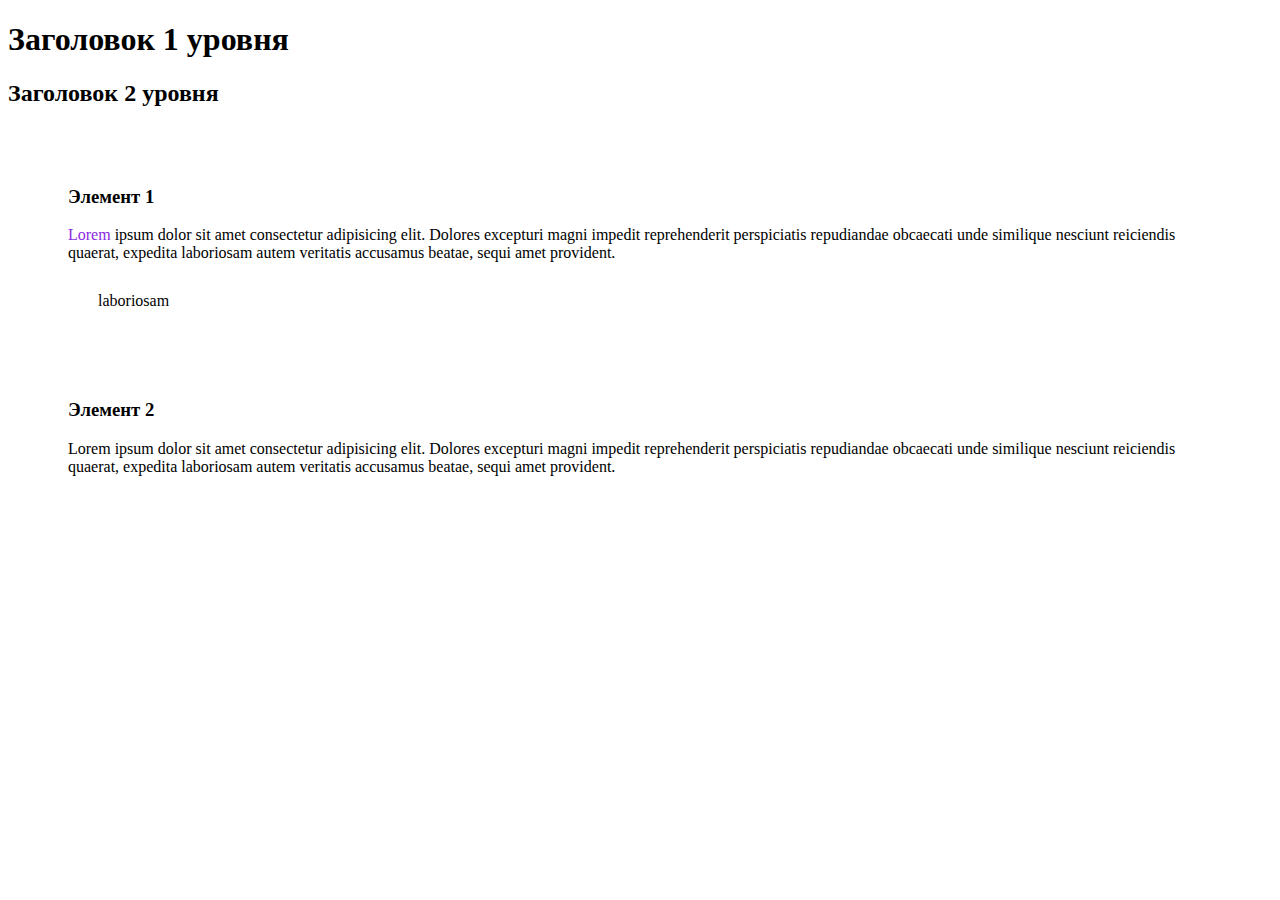
==== examples/hello.html @ c1757902 "created examples folder" ====
<!--HTML теги-->


<!-- стандартная структура -->
<!DOCTYPE html>
<html lang="en">
    <head>
        <meta charset="UTF-8">
        <meta http-equiv="X-UA-Compatible" content="IE=edge">
        <meta name="viewport" content="width=device-width, initial-scale=1.0">
        <title>My site</title>
    </head>
    <body>
        <h1>Заголовок 1 уровня</h1>
 
        <h2>Заголовок 2 уровня</h2> 

        <div>
            <div>
                <h3>Элемент 1</h3>
                <p>
                    <!-- текст рыба -->
                    <!-- alt+z - свернуть\развернуть текст -->
                    <span style="color: blueviolet;" > Lorem </span>
                    ipsum dolor sit amet consectetur adipisicing elit. Dolores excepturi magni impedit reprehenderit perspiciatis repudiandae obcaecati unde similique nesciunt reiciendis quaerat, expedita laboriosam autem veritatis accusamus beatae, sequi amet provident. <div>laboriosam</div>
                    
                </p>
            </div>
            <div>
                <h3>Элемент 2</h3>
                <p>
                    <!-- текст рыба -->
                    <!-- alt+z - свернуть\развернуть текст -->
                    Lorem ipsum dolor sit amet consectetur adipisicing elit. Dolores excepturi magni impedit reprehenderit perspiciatis repudiandae obcaecati unde similique nesciunt reiciendis quaerat, expedita laboriosam autem veritatis accusamus beatae, sequi amet provident.
                    
                </p>
            </div>
        </div>
        <style>
            div{
                border: 2px solid rgb(red, green, blue);
                padding: 10px;
                margin: 20px;
            }
        </style>
    </body>
</html>
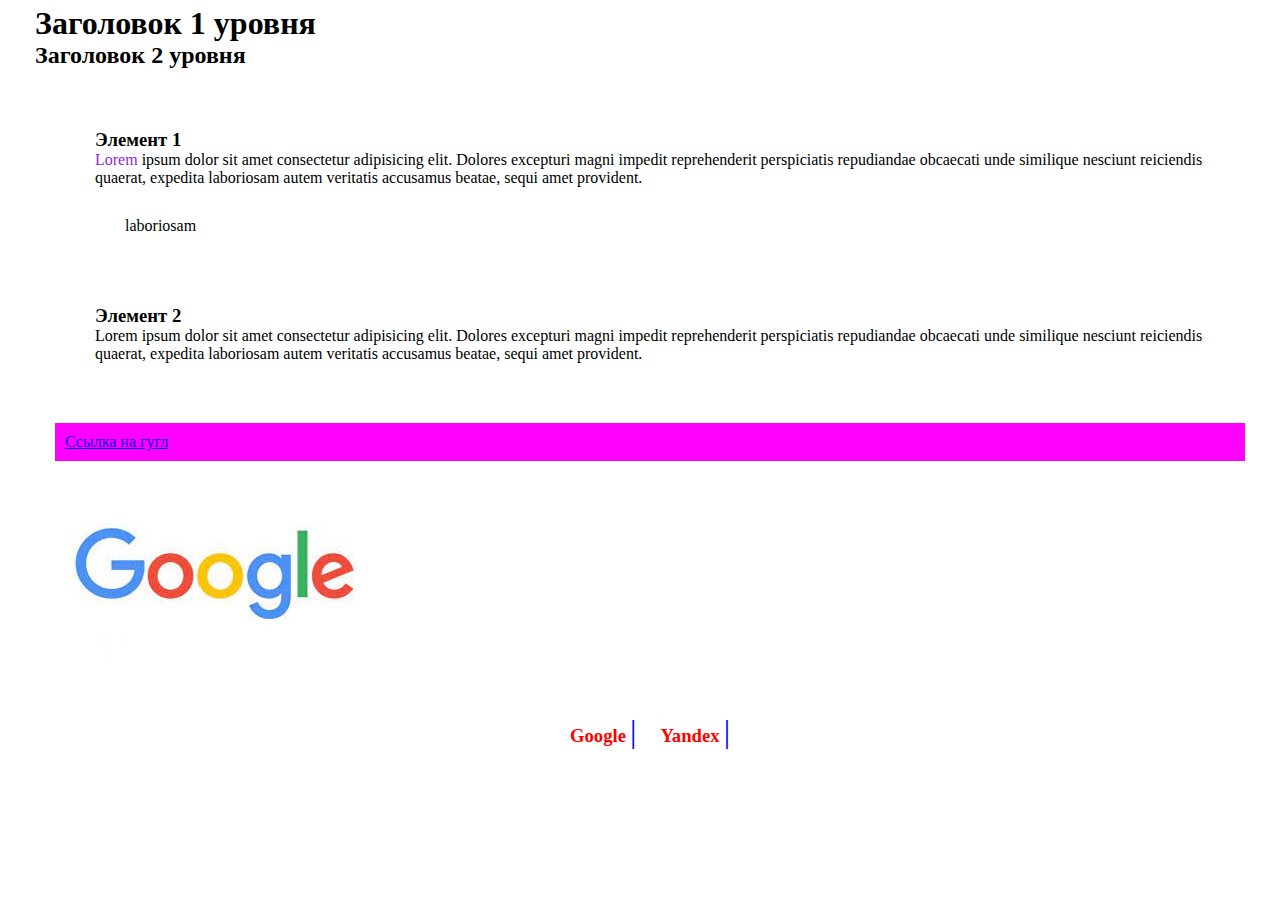
==== commit 9146d09b: "added style.css" ====
--- a/examples/hello.html
+++ b/examples/hello.html
@@ -9,13 +9,14 @@
         <meta http-equiv="X-UA-Compatible" content="IE=edge">
         <meta name="viewport" content="width=device-width, initial-scale=1.0">
         <title>My site</title>
-    </head>
+        <link rel="stylesheet" href="style.css">
+        </head>
     <body>
         <h1>Заголовок 1 уровня</h1>
  
         <h2>Заголовок 2 уровня</h2> 
 
-        <div>
+        <div class="content_1 cls_1">
             <div>
                 <h3>Элемент 1</h3>
                 <p>
@@ -26,7 +27,7 @@
                     
                 </p>
             </div>
-            <div>
+            <div style="border-color: aquamarine;">
                 <h3>Элемент 2</h3>
                 <p>
                     <!-- текст рыба -->
@@ -36,6 +37,25 @@
                 </p>
             </div>
         </div>
+        <div class="content_1" id="link_for_google">
+            <a href="https://google.com" target="_blank">Ссылка на гугл</a>
+        </div>
+        <div> 
+            <img src="1.png" alt="тут должно быть лого гуглаW">
+        </div>
+
+
+        <div class="nav">
+
+            <a href="http://google.com">
+            <h3>Google</h3>
+            </a>
+            <a href="http://yandex.ru">
+                <h3>Yandex</h3>
+                </a>
+
+        </div>
+
         <style>
             div{
                 border: 2px solid rgb(red, green, blue);
--- a/examples/style.css
+++ b/examples/style.css
@@ -0,0 +1,59 @@
+/* универсальный селектор */
+/* рекомендуется не использовать тип селектора */
+* {
+    margin: 0;
+}
+
+/* селектор по тегу (по типу элемента) */
+body {
+    /* 1 значение */
+    /* margin: 20px; */
+    /* 2 значение: 1 знач - верхний и нижний, 2 знач - левый и правый */
+    /* margin: 5px 20px; */
+    /* 3 значения: 1 знач - верхний, 2 знач - правый и левый, 3 знач - нижний  */
+    /* margin: 5px 15px 25px; */
+    /* 4 значения: 1 знач - верхний, 2 знач - правый, 3 знач - нижний, 4 знач - левый- */
+    margin: 5px 15px 25px 35px;
+}
+/* селектор по классу */
+.content_1 { 
+    border-color: darkmagenta;
+}
+.cls_1 { 
+    border-width: 5px;
+}
+
+/* селектор по индентификатору */
+#link_for_google {
+    background-color: magenta;
+}
+
+.nav {
+    padding: 20px 0;
+    text-align: center;
+}
+
+/* комбинированные селекторы */
+/* селектор элемента-потомка (комбинатор - "" (пробел))*/
+.nav h3 {
+    display: inline;
+    color: red;
+}
+/* селектор дочернего элемента */
+.nav>a {
+    margin: 0 10px;
+       text-decoration: none;
+}
+
+/* псевдокласс для наведения курсора */
+
+.nav h3:hover {
+    color: green;
+}
+
+/* псевдоэлемент */
+.nav>a::after {
+    content: "|";
+    color: blue;
+    font-size: xx-large;
+}